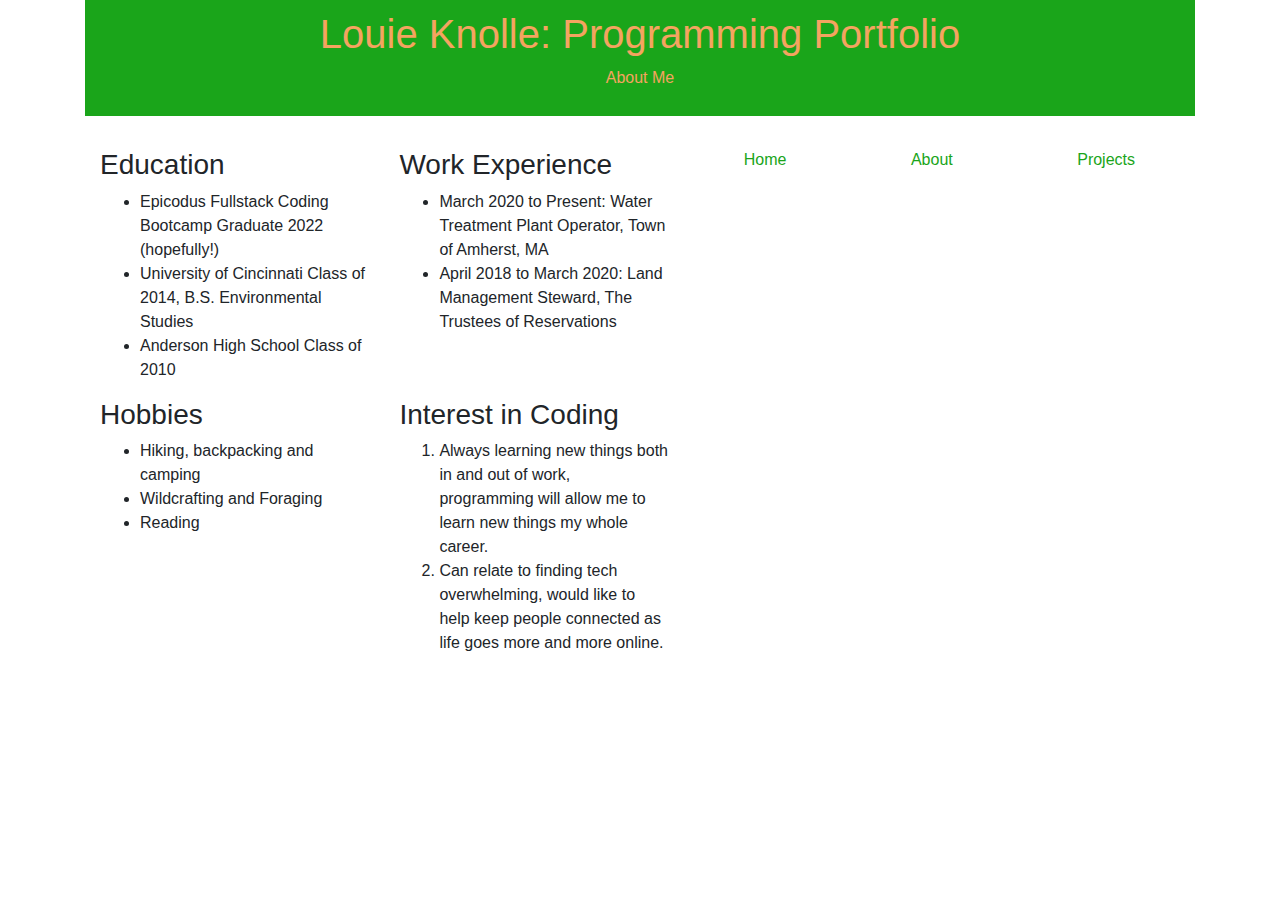
==== about-me.html @ e010d794 "begin to add styling to jumbotron, navbar and image on homepage" ====
<!DOCTYPE html>
<html lang="en-US">
<head>
  <title>About Me</title>
  <link href="css/bootstrap.css" rel="stylesheet" type="text/css">
  <link href="css/styles.css" rel="stylesheet" type="text/css">
</head>
<body>
  <div class="container">
    <div class="jumbotron jumbotron-fluid text-center">
      <div class="main-header">
        <h1>Louie Knolle: Programming Portfolio</h1>
        <p>About Me</p>
      </div>
    </div>

    <nav class="nav-bar">
      <a href="index.html" class="bar-item">Home</a>
      <a href="about-me.html" class="bar-item">About</a>
      <a href="projects.html" class="bar-item">Projects</a>
    </nav>

    <div class="row row-cols-2">
      <div class="col">
        <h3>Education</h3>
        <ul class="school">
          <li>Epicodus Fullstack Coding Bootcamp Graduate 2022 (hopefully!)</li>
          <li>University of Cincinnati Class of 2014, B.S. Environmental Studies</li>
          <li>Anderson High School Class of 2010</li>
        </ul>
      </div>
      <div class="col">
        <h3>Work Experience</h3>
        <ul class="work">
          <li>March 2020 to Present: Water Treatment Plant Operator, Town of Amherst, MA</li>
          <li>April 2018 to March 2020: Land Management Steward, The Trustees of Reservations</li>
        </ul>
      </div>
      <div class="col">
        <h3>Hobbies</h3>
        <ul>
          <li>Hiking, backpacking and camping</li>
          <li>Wildcrafting and Foraging</li>
          <li>Reading</li>
        </ul>
      </div>
      <div class="col">
        <h3>Interest in Coding</h3>
        <ol>
          <li>Always learning new things both in and out of work, programming will allow me to learn new things my whole career.</li>
          <li>Can relate to finding tech overwhelming, would like to help keep people connected as life goes more and more online.</li>
        </ol>
      </div>
    </div>

    
  </div>
</body>
</html>
---- css/styles.css ----
.jumbotron {
  background-color: #1aa51a;
  color: sandybrown;
  margin-bottom: ;
  padding: 10px 20px;
}

.nav-bar {
  float: right;
  margin-bottom: 30px;
  display: block;
}

/* .nav-background {
  background-color: orange;
  clear: both;
} */

.bar-item {
  padding: 0 60px;
  color: #1aa51a;
}

.bar-item:hover {
  color: orange;
}

.cover-photo {
  border-radius: 50%;
  display: block;
  width: 75%;
  height: auto;
}

.photo-container {
  display: flex;
  justify-content: center;
  margin-top: 100px;
}
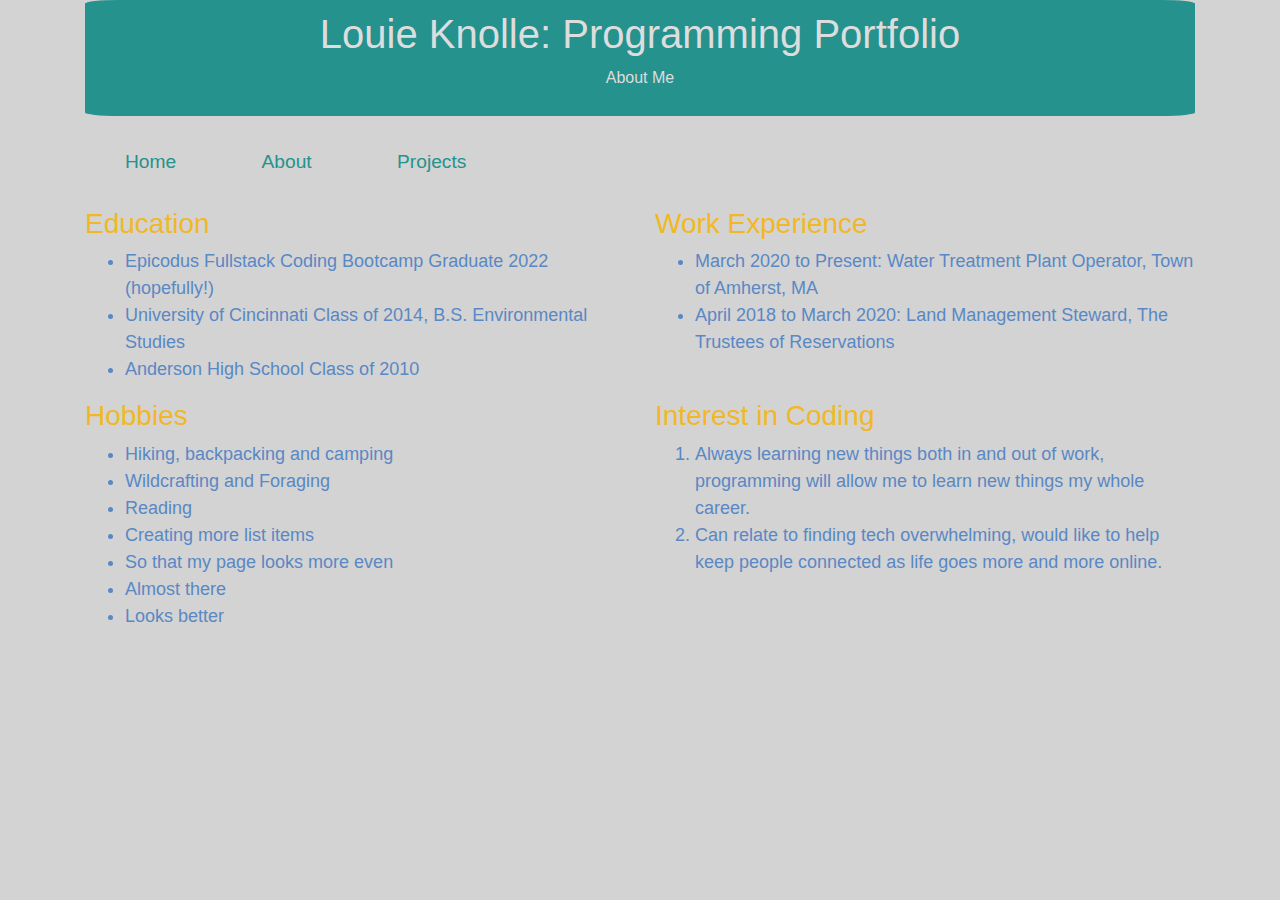
==== commit 2b72938c: "add more styling to about and projects pages" ====
--- a/about-me.html
+++ b/about-me.html
@@ -42,6 +42,10 @@
           <li>Hiking, backpacking and camping</li>
           <li>Wildcrafting and Foraging</li>
           <li>Reading</li>
+          <li>Creating more list items</li>
+          <li>So that my page looks more even</li>
+          <li>Almost there</li>
+          <li>Looks better</li>
         </ul>
       </div>
       <div class="col">
--- a/css/styles.css
+++ b/css/styles.css
@@ -1,24 +1,26 @@
+body {
+  background-color: #d3d3d3;
+}
+
 .jumbotron {
-  background-color: #1aa51a;
-  color: sandybrown;
+  background-color: #25928d;
+  color: #dddddd;
   margin-bottom: ;
   padding: 10px 20px;
+  border-radius: 3%;
+  font-family: 'Gill Sans', 'Gill Sans MT', Calibri, 'Trebuchet MS', sans-serif;
 }
 
 .nav-bar {
-  float: right;
+  float: left;
   margin-bottom: 30px;
-  display: block;
+  font-family: 'Gill Sans', 'Gill Sans MT', Calibri, 'Trebuchet MS', sans-serif;
+  font-size: larger;
 }
 
-/* .nav-background {
-  background-color: orange;
-  clear: both;
-} */
-
 .bar-item {
-  padding: 0 60px;
-  color: #1aa51a;
+  padding: 0 40px;
+  color: #25928d;
 }
 
 .bar-item:hover {
@@ -30,10 +32,35 @@
   display: block;
   width: 75%;
   height: auto;
+  border: solid 5px #25928d;
 }
 
 .photo-container {
   display: flex;
   justify-content: center;
   margin-top: 100px;
+}
+
+.row {
+  clear: both;
+}
+
+.col {
+  font-family: 'Gill Sans', 'Gill Sans MT', Calibri, 'Trebuchet MS', sans-serif;
+  color: #f1b825;
+}
+
+li {
+  font-size: 18px;
+  color: #5988c5;
+}
+
+/* .col-sm-3:link {
+  color: #f1b825;
+} */
+
+dd {
+  color: #5988c5;
+  font-family: 'Gill Sans', 'Gill Sans MT', Calibri, 'Trebuchet MS', sans-serif;
+  font-size: 18px;
 }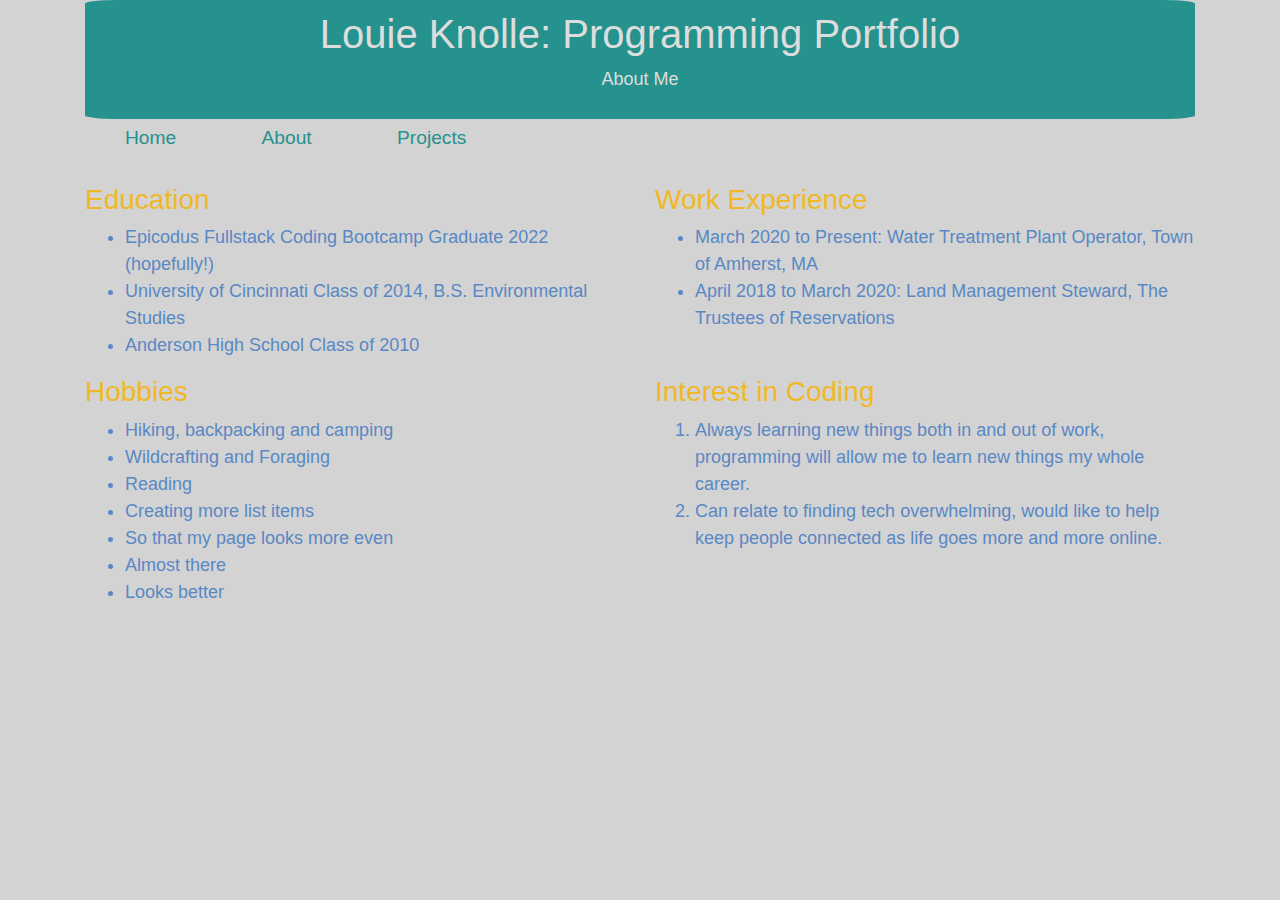
==== commit 66a789e9: "change font-size of page titles" ====
--- a/about-me.html
+++ b/about-me.html
@@ -10,7 +10,7 @@
     <div class="jumbotron jumbotron-fluid text-center">
       <div class="main-header">
         <h1>Louie Knolle: Programming Portfolio</h1>
-        <p>About Me</p>
+        <p class="title">About Me</p>
       </div>
     </div>
 
--- a/css/styles.css
+++ b/css/styles.css
@@ -5,10 +5,14 @@
 .jumbotron {
   background-color: #25928d;
   color: #dddddd;
-  margin-bottom: ;
+  margin-bottom: 5px;
   padding: 10px 20px;
   border-radius: 3%;
   font-family: 'Gill Sans', 'Gill Sans MT', Calibri, 'Trebuchet MS', sans-serif;
+}
+
+.title {
+  font-size: 18px;
 }
 
 .nav-bar {
@@ -24,7 +28,8 @@
 }
 
 .bar-item:hover {
-  color: orange;
+  color: #f1b825;
+  text-decoration: none;
 }
 
 .cover-photo {
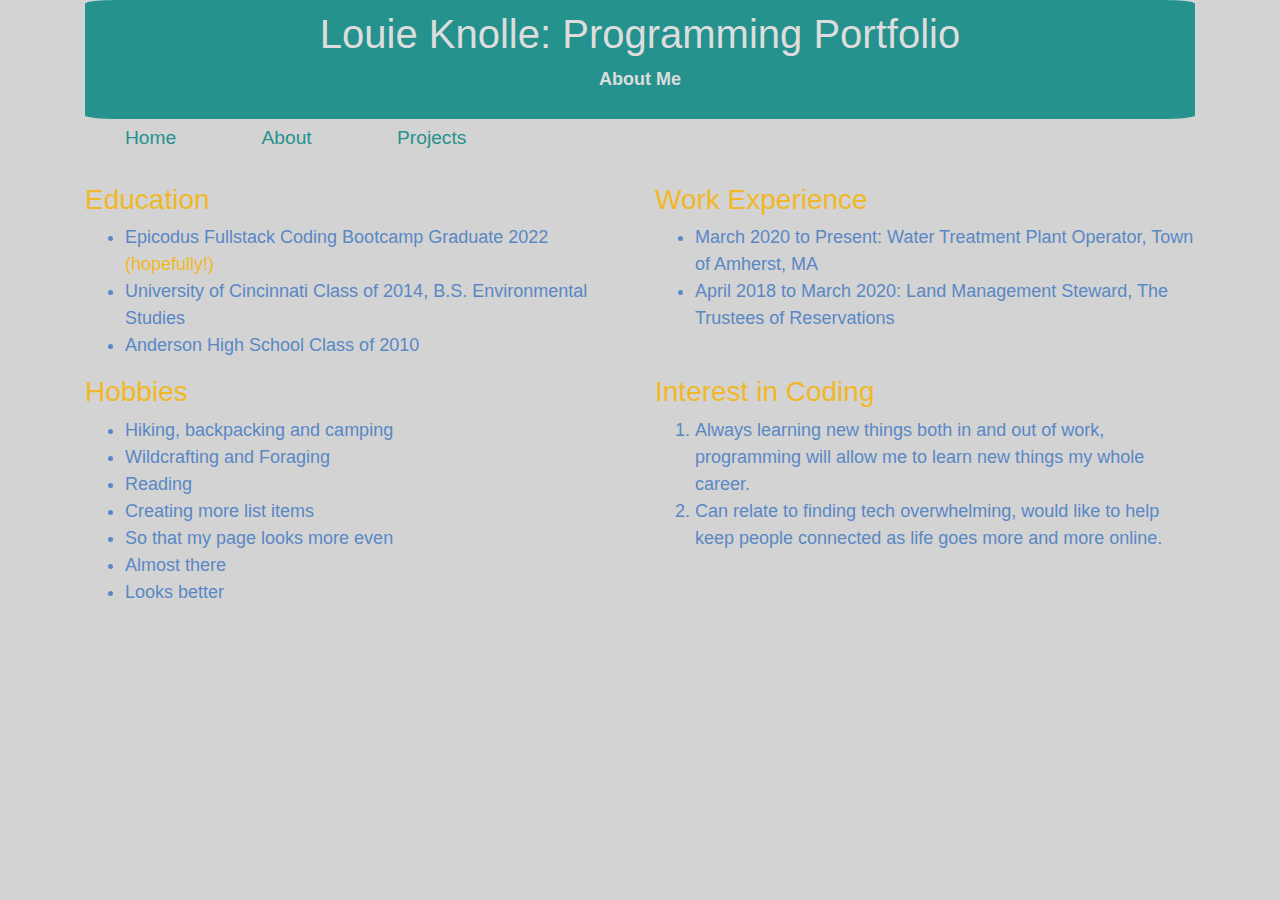
==== commit 63ff8ec3: "add em, strong, and span tags" ====
--- a/about-me.html
+++ b/about-me.html
@@ -10,7 +10,7 @@
     <div class="jumbotron jumbotron-fluid text-center">
       <div class="main-header">
         <h1>Louie Knolle: Programming Portfolio</h1>
-        <p class="title">About Me</p>
+        <p class="title"><strong>About Me</strong></p>
       </div>
     </div>
 
@@ -24,7 +24,7 @@
       <div class="col">
         <h3>Education</h3>
         <ul class="school">
-          <li>Epicodus Fullstack Coding Bootcamp Graduate 2022 (hopefully!)</li>
+          <li>Epicodus Fullstack Coding Bootcamp Graduate 2022 <span>(hopefully!)</span></li>
           <li>University of Cincinnati Class of 2014, B.S. Environmental Studies</li>
           <li>Anderson High School Class of 2010</li>
         </ul>
--- a/css/styles.css
+++ b/css/styles.css
@@ -37,7 +37,7 @@
   display: block;
   width: 75%;
   height: auto;
-  border: solid 5px #25928d;
+  border: solid 3px #25928d;
 }
 
 .photo-container {
@@ -55,6 +55,10 @@
   color: #f1b825;
 }
 
+span {
+  color: #f1b825;
+}
+
 li {
   font-size: 18px;
   color: #5988c5;
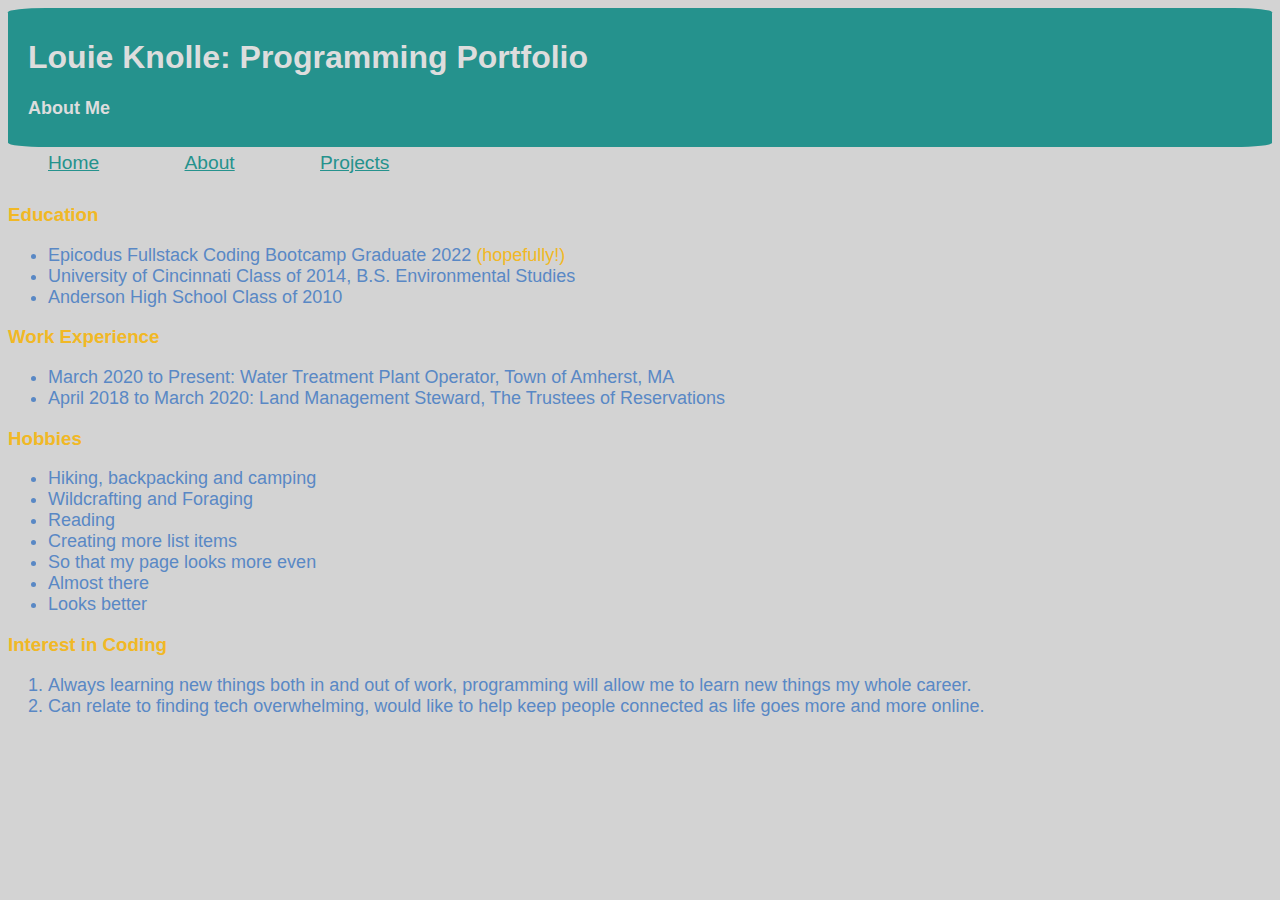
==== commit 8efd6b2d: "be the first attempt at carousel" ====
--- a/about-me.html
+++ b/about-me.html
@@ -2,7 +2,7 @@
 <html lang="en-US">
 <head>
   <title>About Me</title>
-  <link href="css/bootstrap.css" rel="stylesheet" type="text/css">
+  <link rel="stylesheet" href="https://cdn.jsdelivr.net/npm/bootstrap@4.5.3/dist/css/bootstrap.min.css" integrity="sha384-TX8t27EcRE3e/ihU7zmQxVncDAy5uIKz4rEkgIXeMed4M0jlfIDPvg6uqKI2xXr2" crossorigin="anonymous">
   <link href="css/styles.css" rel="stylesheet" type="text/css">
 </head>
 <body>
--- a/css/styles.css
+++ b/css/styles.css
@@ -64,12 +64,29 @@
   color: #5988c5;
 }
 
-/* .col-sm-3:link {
+dt.col-sm-3:hover a {
+  color: #25928d;
+}
+
+dt.col-sm-3:any-link {
   color: #f1b825;
-} */
+}
 
 dd {
   color: #5988c5;
   font-family: 'Gill Sans', 'Gill Sans MT', Calibri, 'Trebuchet MS', sans-serif;
   font-size: 18px;
+}
+
+.d-block {
+  border-radius: 50%;
+  width: 40%;
+  height: auto;
+  border: solid 3px #25928d;
+  display: block;
+}
+
+.carousel {
+  width: 50%
+  height: auto;
 }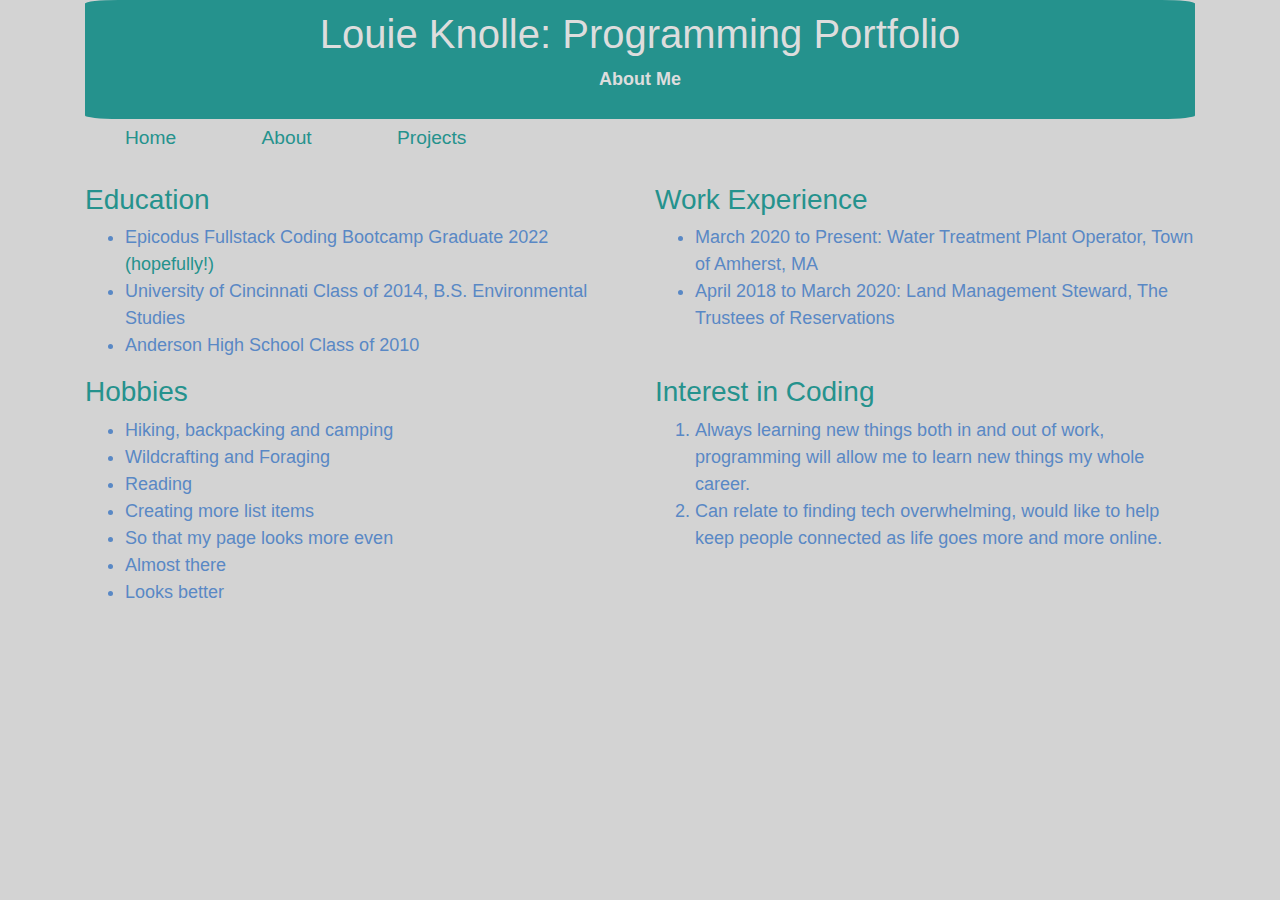
==== commit a993051f: "reset photo on home page" ====
--- a/about-me.html
+++ b/about-me.html
@@ -2,7 +2,7 @@
 <html lang="en-US">
 <head>
   <title>About Me</title>
-  <link rel="stylesheet" href="https://cdn.jsdelivr.net/npm/bootstrap@4.5.3/dist/css/bootstrap.min.css" integrity="sha384-TX8t27EcRE3e/ihU7zmQxVncDAy5uIKz4rEkgIXeMed4M0jlfIDPvg6uqKI2xXr2" crossorigin="anonymous">
+  <link href="css/bootstrap.css" rel ="stylesheet" type="text/css" media="all">
   <link href="css/styles.css" rel="stylesheet" type="text/css">
 </head>
 <body>
--- a/css/styles.css
+++ b/css/styles.css
@@ -33,7 +33,7 @@
 }
 
 .cover-photo {
-  border-radius: 50%;
+  border-radius: 60%;
   display: block;
   width: 75%;
   height: auto;
@@ -52,11 +52,11 @@
 
 .col {
   font-family: 'Gill Sans', 'Gill Sans MT', Calibri, 'Trebuchet MS', sans-serif;
-  color: #f1b825;
+  color:#25928d;
 }
 
 span {
-  color: #f1b825;
+  color:#25928d;
 }
 
 li {
@@ -65,11 +65,12 @@
 }
 
 dt.col-sm-3:hover a {
-  color: #25928d;
+  color:#f1b825;
+  text-decoration: none;
 }
 
-dt.col-sm-3:any-link {
-  color: #f1b825;
+.proj-list {
+  color:#25928d;
 }
 
 dd {
@@ -87,6 +88,7 @@
 }
 
 .carousel {
-  width: 50%
+  width: 50%;
   height: auto;
+  clear: both;
 }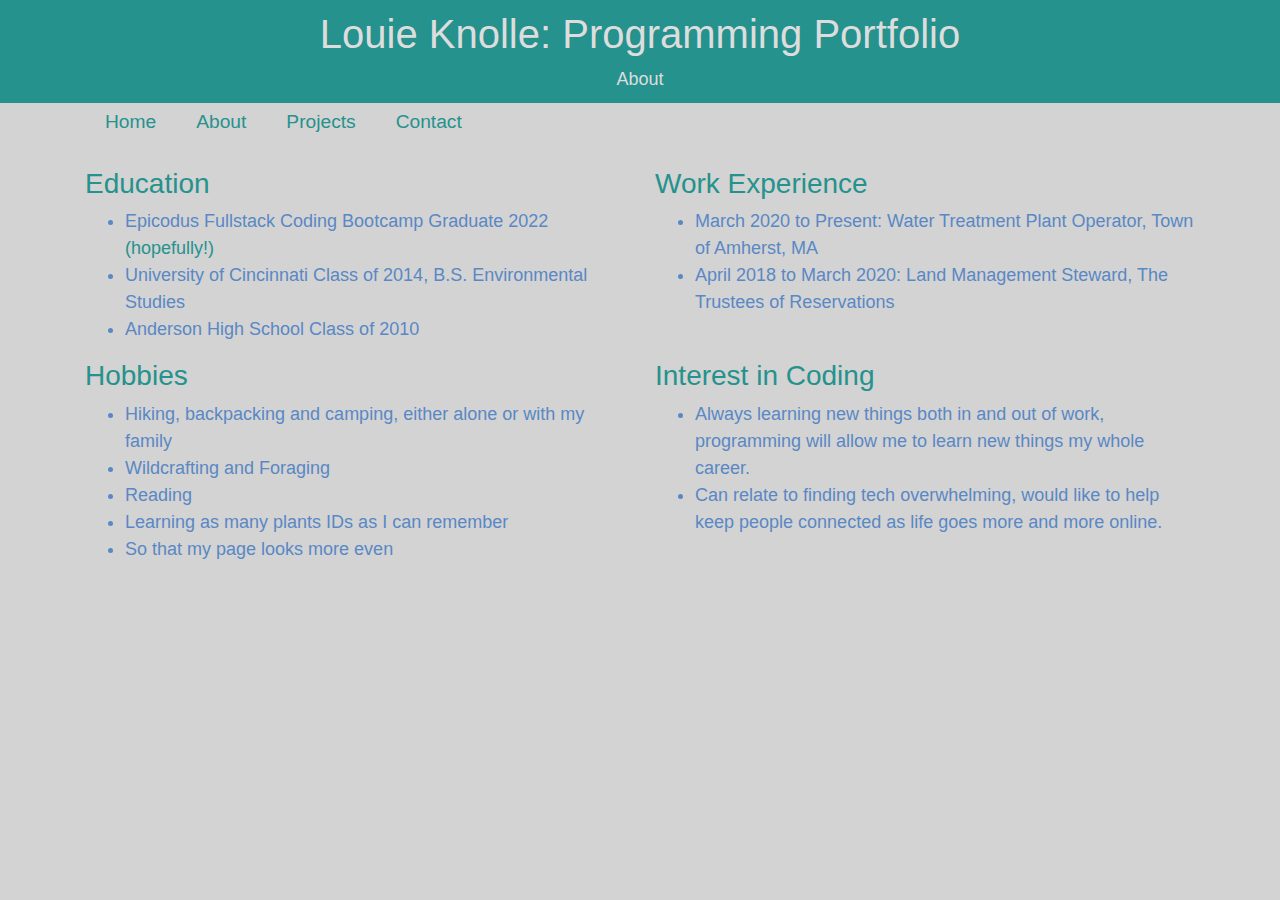
==== commit 779f3a16: "add contact page and need to look at jumbo covering nav later" ====
--- a/about-me.html
+++ b/about-me.html
@@ -6,18 +6,19 @@
   <link href="css/styles.css" rel="stylesheet" type="text/css">
 </head>
 <body>
+  <div class="jumbotron jumbotron-fluid text-center">
+    <div class="main-header">
+      <h1>Louie Knolle: Programming Portfolio</h1>
+      <p class="title">About</p>
+    </div>
+  </div>
   <div class="container">
-    <div class="jumbotron jumbotron-fluid text-center">
-      <div class="main-header">
-        <h1>Louie Knolle: Programming Portfolio</h1>
-        <p class="title"><strong>About Me</strong></p>
-      </div>
-    </div>
 
     <nav class="nav-bar">
       <a href="index.html" class="bar-item">Home</a>
       <a href="about-me.html" class="bar-item">About</a>
       <a href="projects.html" class="bar-item">Projects</a>
+      <a href="contact.html" class="bar-item">Contact</a>
     </nav>
 
     <div class="row row-cols-2">
@@ -39,21 +40,19 @@
       <div class="col">
         <h3>Hobbies</h3>
         <ul>
-          <li>Hiking, backpacking and camping</li>
+          <li>Hiking, backpacking and camping, either alone or with my family</li>
           <li>Wildcrafting and Foraging</li>
           <li>Reading</li>
-          <li>Creating more list items</li>
+          <li>Learning as many plants IDs as I can remember</li>
           <li>So that my page looks more even</li>
-          <li>Almost there</li>
-          <li>Looks better</li>
         </ul>
       </div>
       <div class="col">
         <h3>Interest in Coding</h3>
-        <ol>
+        <ul>
           <li>Always learning new things both in and out of work, programming will allow me to learn new things my whole career.</li>
           <li>Can relate to finding tech overwhelming, would like to help keep people connected as life goes more and more online.</li>
-        </ol>
+        </ul>
       </div>
     </div>
 
--- a/css/styles.css
+++ b/css/styles.css
@@ -1,5 +1,11 @@
 body {
   background-color: #d3d3d3;
+}
+
+#index-body {
+  background-image: url("img/index-cover.jpg");
+  background-size: cover;
+  background-repeat: no-repeat;
 }
 
 .jumbotron {
@@ -7,23 +13,25 @@
   color: #dddddd;
   margin-bottom: 5px;
   padding: 10px 20px;
-  border-radius: 3%;
+  /* border-radius: 3%; */
   font-family: 'Gill Sans', 'Gill Sans MT', Calibri, 'Trebuchet MS', sans-serif;
 }
 
 .title {
   font-size: 18px;
+  margin-bottom: 0;
 }
 
 .nav-bar {
-  float: left;
+  display: flex;
+  justify-content: start;
   margin-bottom: 30px;
   font-family: 'Gill Sans', 'Gill Sans MT', Calibri, 'Trebuchet MS', sans-serif;
   font-size: larger;
 }
 
 .bar-item {
-  padding: 0 40px;
+  padding: 0 20px;
   color: #25928d;
 }
 
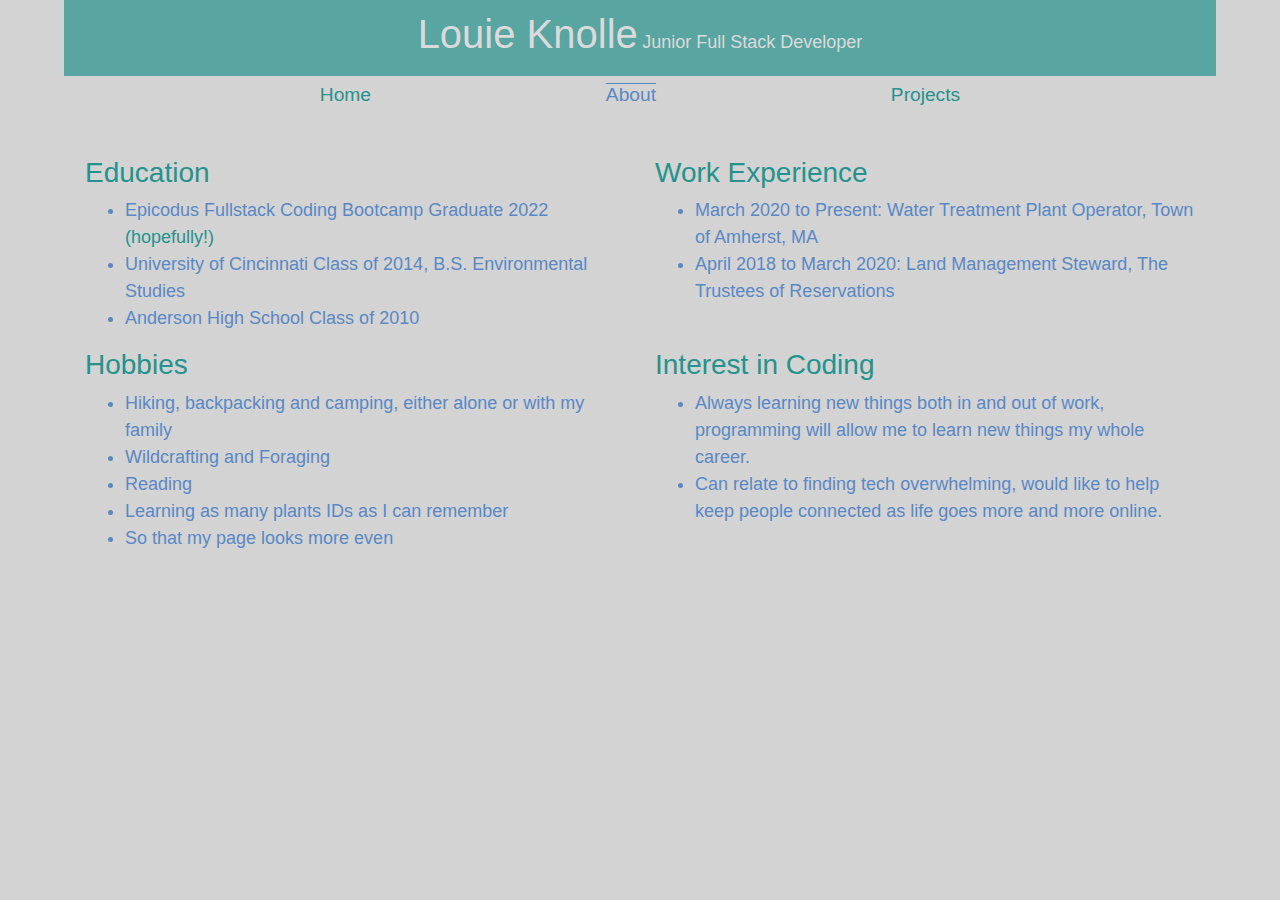
==== commit 61ec2f67: "fine tuning" ====
--- a/about-me.html
+++ b/about-me.html
@@ -2,23 +2,25 @@
 <html lang="en-US">
 <head>
   <title>About Me</title>
+  <meta charset="UTF-8">
+  <meta name="viewport" content="width=device-width, initial-scale=1.0">
   <link href="css/bootstrap.css" rel ="stylesheet" type="text/css" media="all">
   <link href="css/styles.css" rel="stylesheet" type="text/css">
 </head>
 <body>
   <div class="jumbotron jumbotron-fluid text-center">
     <div class="main-header">
-      <h1>Louie Knolle: Programming Portfolio</h1>
-      <p class="title">About</p>
+      <h1 class="header">Louie Knolle</h1>
+      <p class="title">Junior Full Stack Developer</p>
+      <a href="https://github.com/louieknolle"><i class="fab fa-github" style='font-size:30px'></i></a>
     </div>
   </div>
   <div class="container">
 
     <nav class="nav-bar">
       <a href="index.html" class="bar-item">Home</a>
-      <a href="about-me.html" class="bar-item">About</a>
+      <p class="current-item">About</p>
       <a href="projects.html" class="bar-item">Projects</a>
-      <a href="contact.html" class="bar-item">Contact</a>
     </nav>
 
     <div class="row row-cols-2">
--- a/css/styles.css
+++ b/css/styles.css
@@ -1,5 +1,7 @@
 body {
   background-color: #d3d3d3;
+  width: 90%;
+  margin: auto;
 }
 
 #index-body {
@@ -15,19 +17,42 @@
   padding: 10px 20px;
   /* border-radius: 3%; */
   font-family: 'Gill Sans', 'Gill Sans MT', Calibri, 'Trebuchet MS', sans-serif;
+  display: flex;
+  justify-content: center;
+  opacity: .7;
+}
+
+.header {
+  display: inline-block;
 }
 
 .title {
   font-size: 18px;
+  display: inline-block;
   margin-bottom: 0;
+}
+
+i:hover {
+  color: #AEC6CF;
+  transition: 0.4s;
+  cursor: pointer;
+}
+
+i {
+  color: black;
 }
 
 .nav-bar {
   display: flex;
-  justify-content: start;
+  justify-content: space-evenly;
   margin-bottom: 30px;
   font-family: 'Gill Sans', 'Gill Sans MT', Calibri, 'Trebuchet MS', sans-serif;
   font-size: larger;
+}
+
+.current-item {
+  color:#5988c5;
+  text-decoration: overline;
 }
 
 .bar-item {
@@ -36,22 +61,24 @@
 }
 
 .bar-item:hover {
-  color: #f1b825;
-  text-decoration: none;
+  color: #5988c5;
+  text-decoration: overline;
 }
 
-.cover-photo {
+.img-container {
+  display: flex;
+  flex-wrap: wrap;
+  justify-content: center;
+  overflow: hidden;
+  border: 10px solid #25928dc1;
   border-radius: 60%;
-  display: block;
-  width: 75%;
-  height: auto;
-  border: solid 3px #25928d;
+  width: 60%;
+  margin: auto;
 }
 
-.photo-container {
-  display: flex;
-  justify-content: center;
-  margin-top: 100px;
+img {
+  width: 50%;
+  height: auto;
 }
 
 .row {
@@ -94,9 +121,3 @@
   border: solid 3px #25928d;
   display: block;
 }
-
-.carousel {
-  width: 50%;
-  height: auto;
-  clear: both;
-}